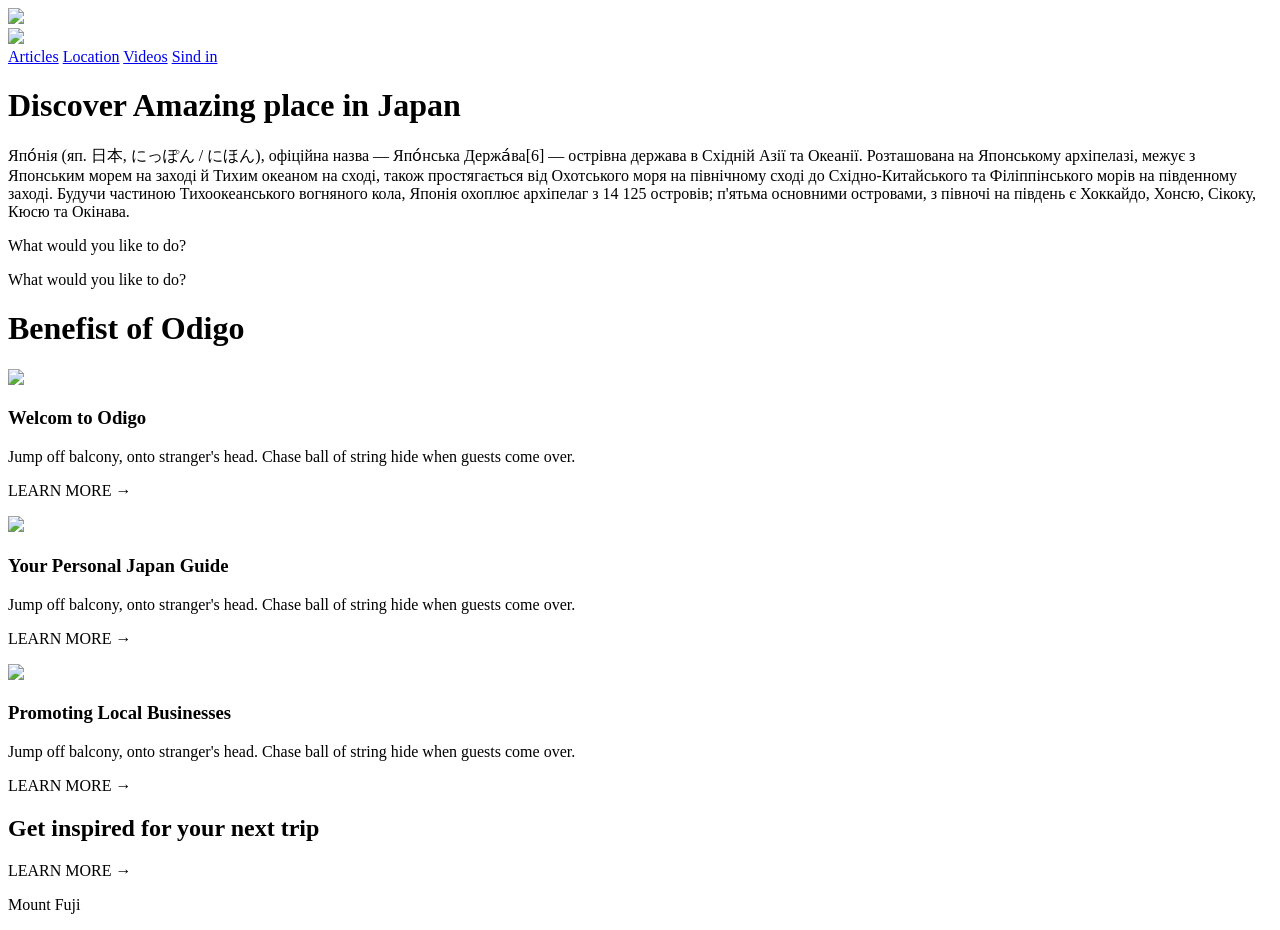
==== index.html @ cb2b6684 "Add files via upload" ====
<!DOCTYPE html>
<html lang="en">

<head>
    <meta charset="UTF-8">
    <meta http-equiv="X-UA-Compatible" content="IE=edge">
    <meta name="viewport" content="width=device-width, initial-scale=1.0">
    <link rel="stylesheet" type="text/css" href="style21.css">
    <title>     </title>
    
    </head>

    <body>
       <div class="head">
        <img class="pikt" src="https://kommwirmachendaseinfach.de/wp-content/uploads/2020/06/Reiseblog-Japan-Rundreise-Reisebericht--1170x680.jpg">
        <div class="nabar">
            <div class="logo">
                <img src="odigo_logo.png">
            </div>
            <div class="menu">
                <a href="#" class="bott">Articles</a>
                 <a href="#" class="bott">Location</a>
                  <a href="#" class="bott">Videos</a>
                   <a href="#" class="bott">Sind in</a>
            </div>
        </div>
        <div class="dicor">
            <h1>Discover Amazing place in Japan</h1>
            <p>Япо́нія (яп. 日本, にっぽん / にほん), офіційна назва — Япо́нська Держа́ва[6] — острівна держава в Східній Азії та Океанії.
                 Розташована на Японському архіпелазі, межує з Японським морем на заході й Тихим океаном на сході, 
                 також простягається від Охотського моря на північному сході до Східно-Китайського та Філіппінського морів на південному заході.
                  Будучи частиною Тихоокеанського вогняного кола, Японія охоплює архіпелаг з 14 125 островів; п'ятьма основними островами,
                   з півночі на південь є Хоккайдо, Хонсю, Сікоку, Кюсю та Окінава.</p>
        </div>
        <div class="what">
            <div class="cont">
                <p>What would you like to do?</p>
            </div>
            <div class="cont">
                <p>What would you like to do?</p>
            </div>
        </div>
        </div>
        <div class="conter">
            <div class="benef">
                <h1>Benefist of Odigo</h1>
            </div>
            <div class="center">
                <div class="welcom">
                    <img src="icon.png">
                    <h3>Welcom to Odigo</h3>
                    <p>Jump off balcony, onto stranger's head.
                         Chase ball of string hide when guests come over.</p>
                    <p class="blu">LEARN MORE &#8594</p>
                </div>
                 <div class="welcom">
                    <img src="icon (2).png" >
                    <h3>Your Personal Japan Guide</h3>
                    <p>Jump off balcony, onto stranger's head.
                         Chase ball of string hide when guests come over.</p>
                    <p class="blu">LEARN MORE &#8594</p>
                 </div>
                  <div class="welcom">
                    <img src="icon (3).png" >
                    <h3>Promoting Local Businesses</h3>
                    <p>Jump off balcony, onto stranger's head.
                         Chase ball of string hide when guests come over.</p>
                     <p class="blu">LEARN MORE &#8594</p>
                  </div>
            </div>

        </div>

        <div class="endi">
            <div class="hed">
                <h2>Get inspired for your next trip</h2>
                <p class="blu">LEARN MORE &#8594</p>
            </div>
            <div class="two">
                <div class="band" >
                    <div class="tex">
                        <p>Mount Fuji</p>
                    </div>
                </div>
            </div>
            <div class="three"></div>
        </div>


    </body>
    </html>
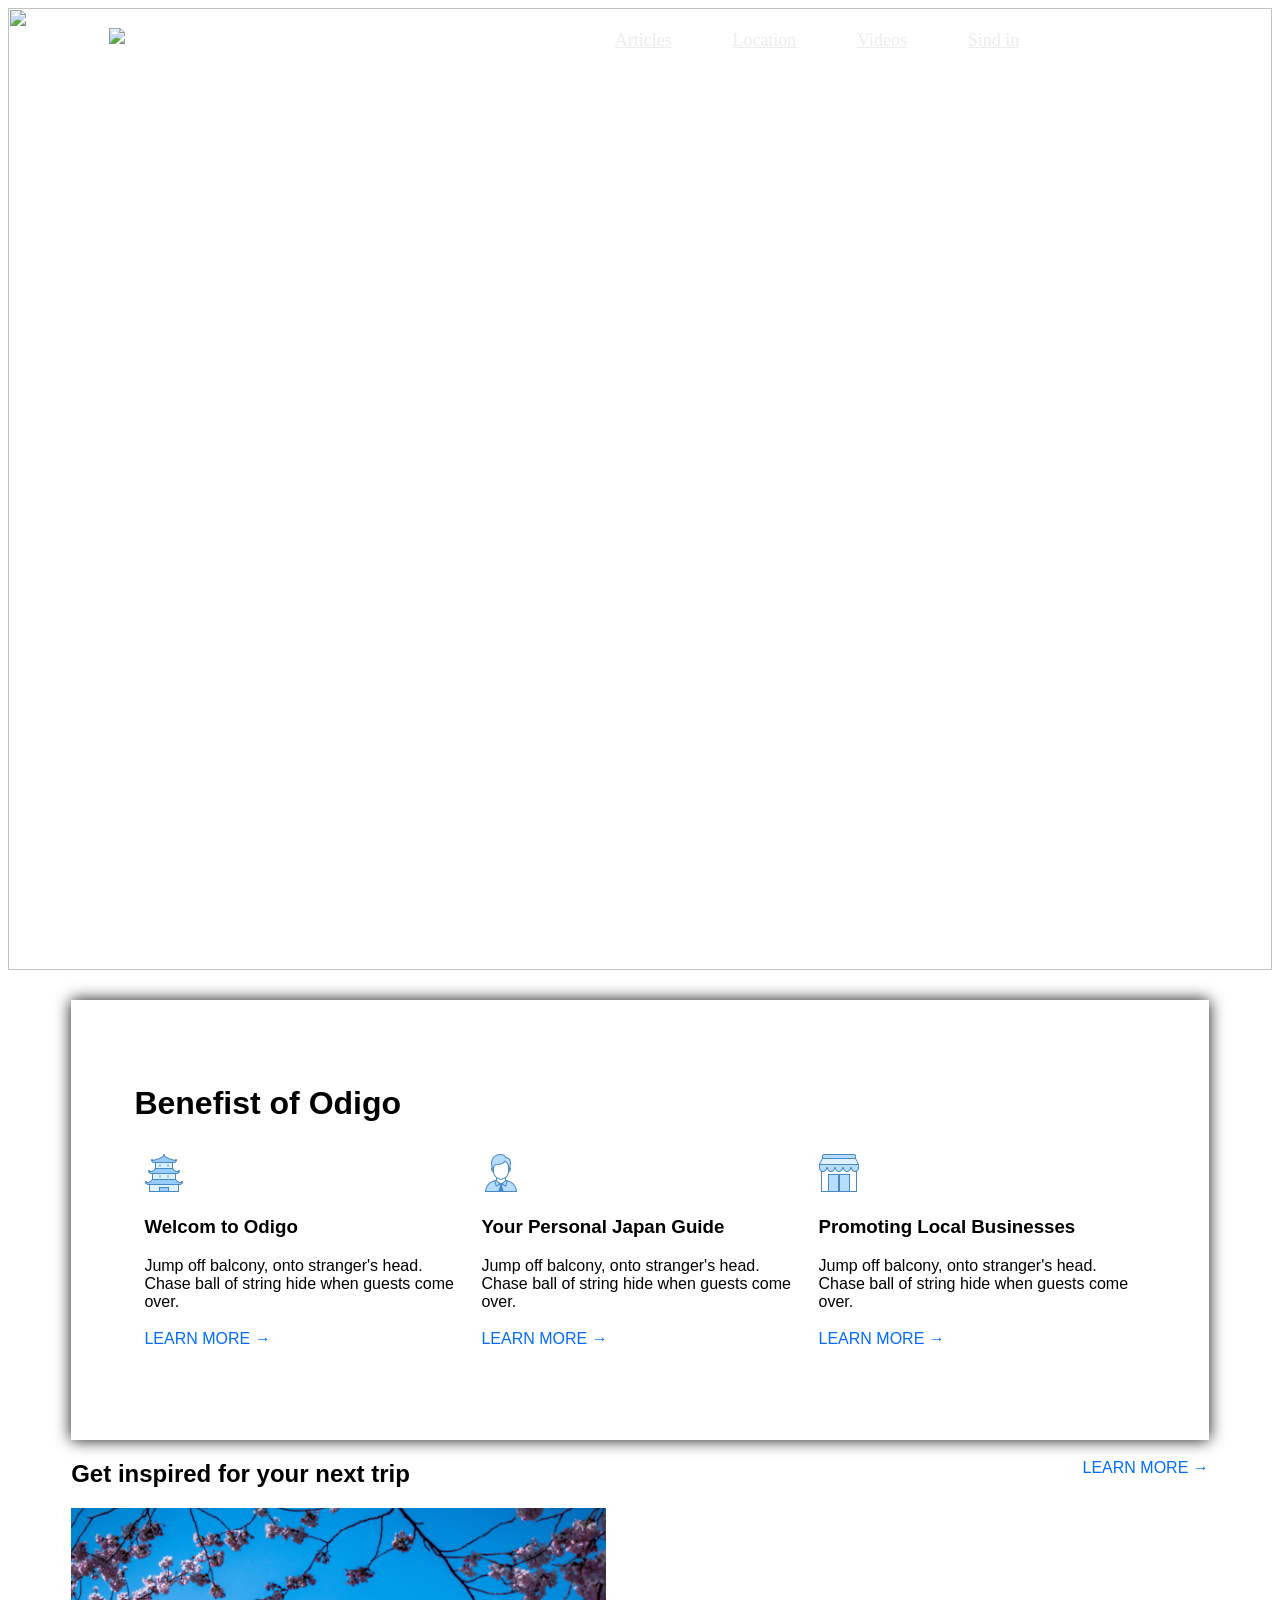
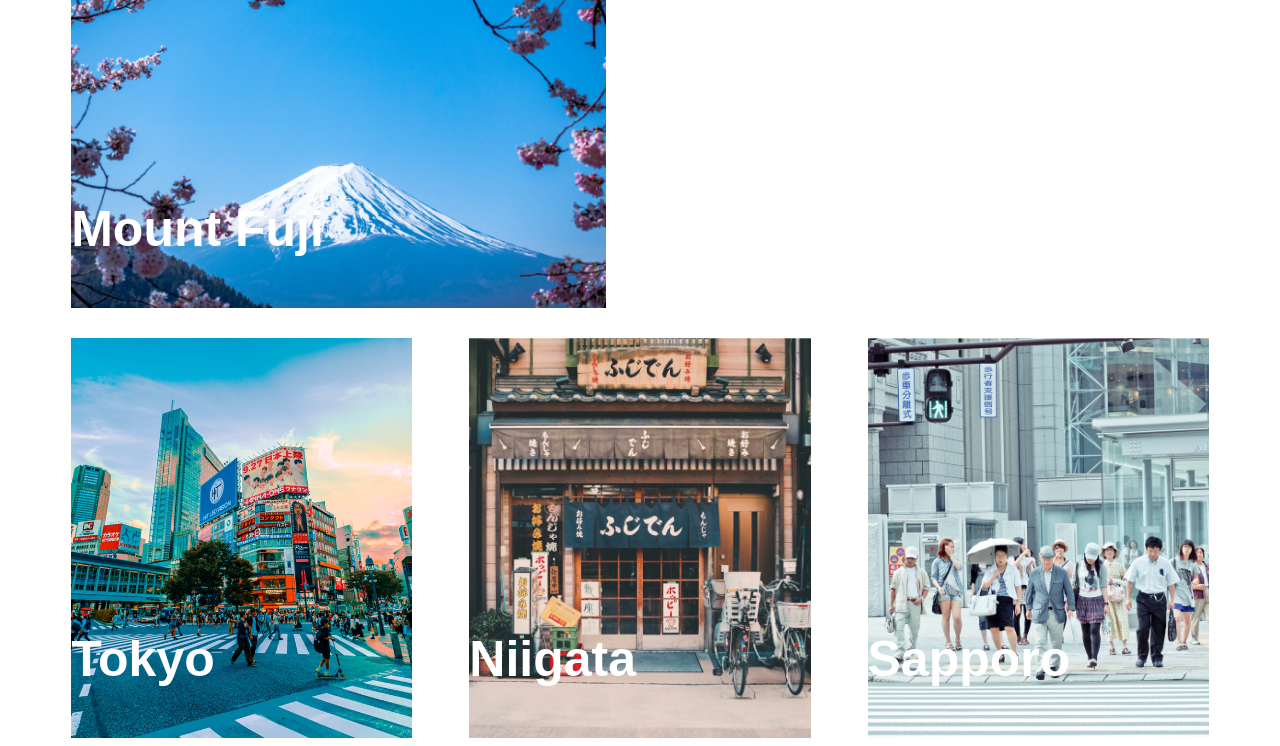
==== commit 47344826: "Rename 21task.html to index.html" ====
--- a/index.html
+++ b/index.html
@@ -77,15 +77,37 @@
                 <p class="blu">LEARN MORE &#8594</p>
             </div>
             <div class="two">
-                <div class="band" >
+                <div class="band image2">
                     <div class="tex">
                         <p>Mount Fuji</p>
                     </div>
                 </div>
+                <div class="band image1">
+                    <div class="tex">
+                        <p>Kyoto</p>
+                    </div>
+                </div>
+                 
             </div>
-            <div class="three"></div>
+            <div class="three">
+                 <div class="band1 image1">
+                    <div class="tex">
+                        <p>Tokyo</p>
+                    </div>
+                </div>
+                 <div class="band1 image4">
+                    <div class="tex">
+                        <p>Niigata</p>
+                    </div>
+                </div>
+                 <div class="band1 image5">
+                    <div class="tex">
+                        <p>Sapporo</p>
+                    </div>
+                </div>
+            </div>
         </div>
 
 
     </body>
-    </html>+    </html>
--- a/style21.css
+++ b/style21.css
@@ -0,0 +1,215 @@
+.pikt {
+width: 100%;
+height: 962px;
+display: flex;
+flex-direction: column;
+padding: 0px 0px 0px 0px;
+position: relative;
+}
+.bott{
+width:auto;
+min-width: fit-content;
+min-height: 23.30px;
+color: rgb(236, 236, 236);
+font-family: Lato;
+font-weight: 400;
+padding: 0px 0px 0px 0px;
+position: relative;
+text-align: left;
+line-height: 24px;
+font-size: 18px;
+}
+.head{
+    position: relative;
+    width: 100%;
+    max-height:962 ;
+    overflow: hidden;
+}
+.nabar{
+    position: absolute;
+    width: 80%;
+    display: flex;
+    margin-top: 20px;
+    top: 0;
+    left: 0;
+    justify-content: space-between;
+    z-index: 2;
+}
+.menu{
+    position: relative;
+    display: flex;
+    justify-content: space-between;
+    width: 40%;
+
+}
+.logo{
+    margin-left: 10%;
+}
+.dicor{
+     position: absolute;
+    display: flex;
+    flex-direction: column;
+    margin-top: 180px;
+    top: 0;
+    left: 0;
+    justify-content: space-between;
+    z-index: 2;
+    margin-left: 10%;
+    width: 45%;
+}
+.dicor h1{
+width: auto;
+min-width: fit-content;
+min-height: 117.48px;
+color: rgba(255, 255, 255, 1.00);
+font-family: Arial;
+font-weight: 500;
+padding: 0px 0px 0px 0px;
+position: relative;
+text-align: left;
+font-size: 50px;
+}
+.dicor p{
+width: 85%;
+min-height: 69.90px;
+color: rgba(255, 255, 255, 1.00);
+font-family: Arial;
+font-weight: 400;
+padding: 0px 0px 0px 0px;
+position: relative;
+text-align: left;
+line-height: 24px;
+font-size: 16px;
+}
+.what{
+     position: absolute;
+     display: flex;
+    margin-top: 60%;
+    top: 0;
+    left: 0;
+    z-index: 2;
+    margin-left: 10%;
+    justify-content: space-between;
+    width: 50%;
+}
+.cont{
+width: auto;
+min-width: fit-content;
+min-height: 23.30px;
+color: rgba(255, 255, 255, 1.00);
+font-family: Arial;
+font-weight: 500;
+text-align: center;
+line-height: 24px;
+font-size: 18px;
+border-bottom: 2px solid white;
+padding-left: 10px;
+padding-right: 10px;
+}
+.conter{
+    margin-top: 30px;
+    position: relative;
+    display: flex;
+    width: 90%;
+    margin: auto;
+    margin-top: 30px;
+    box-shadow: 0 0 15px rgb(19, 19, 19);
+    flex-direction: column;
+    box-sizing: border-box;
+    padding: 5%;
+    
+}
+.center{
+    position: relative;
+    display: flex;
+    flex-direction: row;
+    justify-content: space-around
+}
+.blu{
+width: auto;
+min-width: fit-content;
+min-height: 24.00px;
+color: rgba(0, 109, 254, 1.00);
+font-family: Arial;
+font-weight: 400;
+padding: 0px 0px 0px 0px;
+position: relative;
+text-align: left;
+line-height: 24px;
+font-size: 16px;
+}
+*{
+   font-family: Arial;
+}
+.welcom{
+    padding: 10px;
+}
+.endi{
+     margin-top: 30px;
+    position: relative;
+    display: flex;
+    width: 90%;
+    margin-top: 30px;
+    margin: auto;
+    flex-direction: column;
+}
+.hed{
+    position: relative;
+    display: flex;
+    flex-direction: row;
+    justify-content: space-between
+}
+.band{
+    width: 47%;
+    height: 400px;
+     background-image: url(image1.png);
+    background-size: cover;
+    background-position: center;
+    background-repeat: no-repeat;
+    position: relative;
+}
+
+.image2{
+    background-image: url(image1.png);
+}
+.image1{
+    background-image: url(images2.png);
+}
+.image3{
+    background-image: url(image3.png);
+}
+
+.tex{
+    position: absolute;
+    bottom: 0;
+width: auto;
+min-width: fit-content;
+min-height: 60.00px;
+color: rgba(255, 255, 255, 1.00);
+font-family: Lato;
+font-weight: 700;
+padding: 0px 0px 0px 0px;
+text-align: left;
+font-size: 50px;
+}
+.two, .three{
+    display: flex;
+    justify-content: space-between;
+}
+.band1{
+    width: 30%;
+    height: 400px;
+      background-image: url(image3.png);
+    background-size: cover;
+    background-position: center;
+    background-repeat: no-repeat;
+    position: relative;
+    margin-top: 30px;
+}
+ .image4{
+    background-image: url(image4.png);
+ } 
+    .image5{
+    background-image: url(image5.png);
+ }     
+ 
